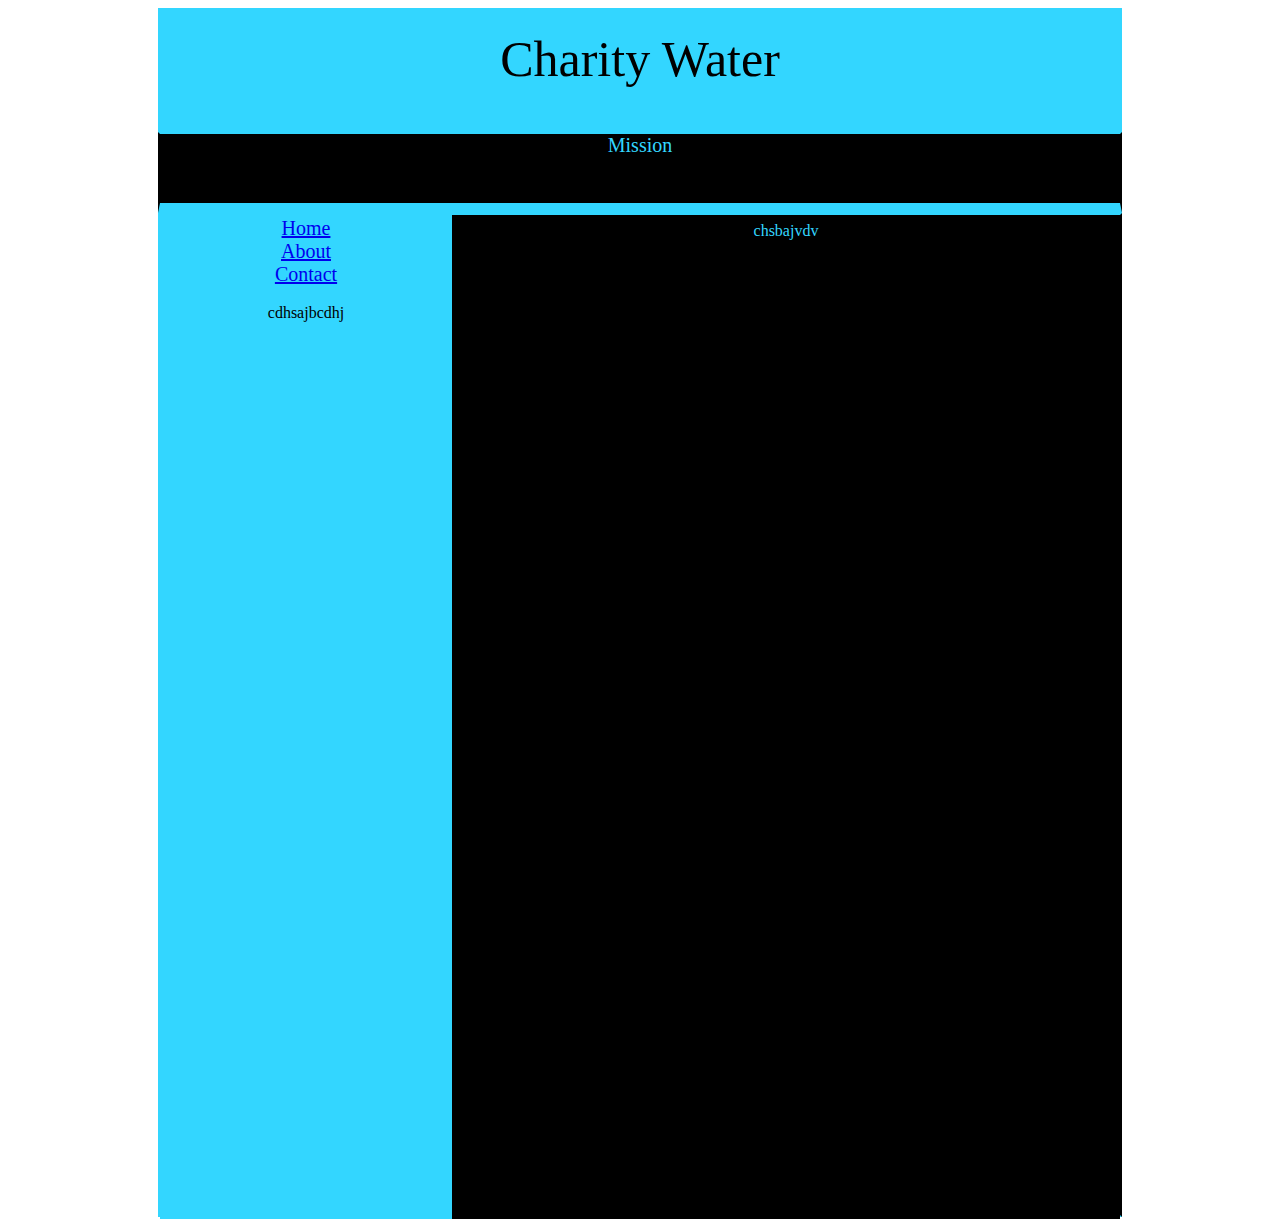
==== Desktop/NYCDA/CharityWater/index.html @ 8ebc5342 "Initialized Commit" ====
<!DOCTYPE html>
<html>
	<head>
		<title>
			Project
		</title>
		<link rel="stylesheet" type="text/css" href="css/main.css">
	</head>
	<body>
		<div id="div1">Charity Water</div>
		
		<p>
			Mission
			<br>
			<br>
			<br>
		</p>
		<div id="sectionWrap">
			<section id="sideBar">
					<span>
					<a href="index.html">Home</a>
					<br>
					<a href="about.html">About</a>
					<br>
					<a href="contact.html">Contact</a>
					</span>
					<br>
					<br>
					cdhsajbcdhj
			</section>
			<section id="mainContent">
				chsbajvdv
			</section>
		</div>
	</body>
</html>
---- Desktop/NYCDA/CharityWater/css/main.css ----
p{
	border-top: 2pt solid #33d6ff;
	border-right: 2pt solid black;
	border-left: 2pt solid black;
	border-bottom:8pt solid #33d6ff;
	width: 960px;
	margin: 0 auto;
	background-color: #000;
	font-family:fantasy;
	color:#33d6ff;
	text-align: center;
	font-size:20px;
}

span{
	font-size:20px;
}

#sectionWrap{
	width: 960px;
	margin: 0 auto;
	border:2pt solid #33d6ff;
	border-right:2pt solid black;
	height:1000px;
	font-family: fantasy
}

#div1{
	border: 2pt solid #33d6ff;
	width: 960px;
	height: 100px;
	margin: 0 auto;
	background-color: #33d6ff;
	color:#000;
	text-align: center;
	font-family:fantasy;
	font-size:50px;
	padding-top: 20px;
}

#sideBar{
	border:2pt solid #33d6ff;
	background-color: #33d6ff;
	width:30%;
	height:1000px;
	margin:0 auto;
	float:left;
	text-align: center;
}

#mainContent{
	border-top:2pt solid #000;
	border-left:2pt solid #000;
	border-bottom:2pt solid black;
	border-right: 2pt solid black;
	background-color: black;
	width:68.12%;
	height:990px;
	margin:0 auto;
	float: left;
	text-align: center;
	color:#33d6ff;
	padding:5px;
}
Status API Training Shop Blog About
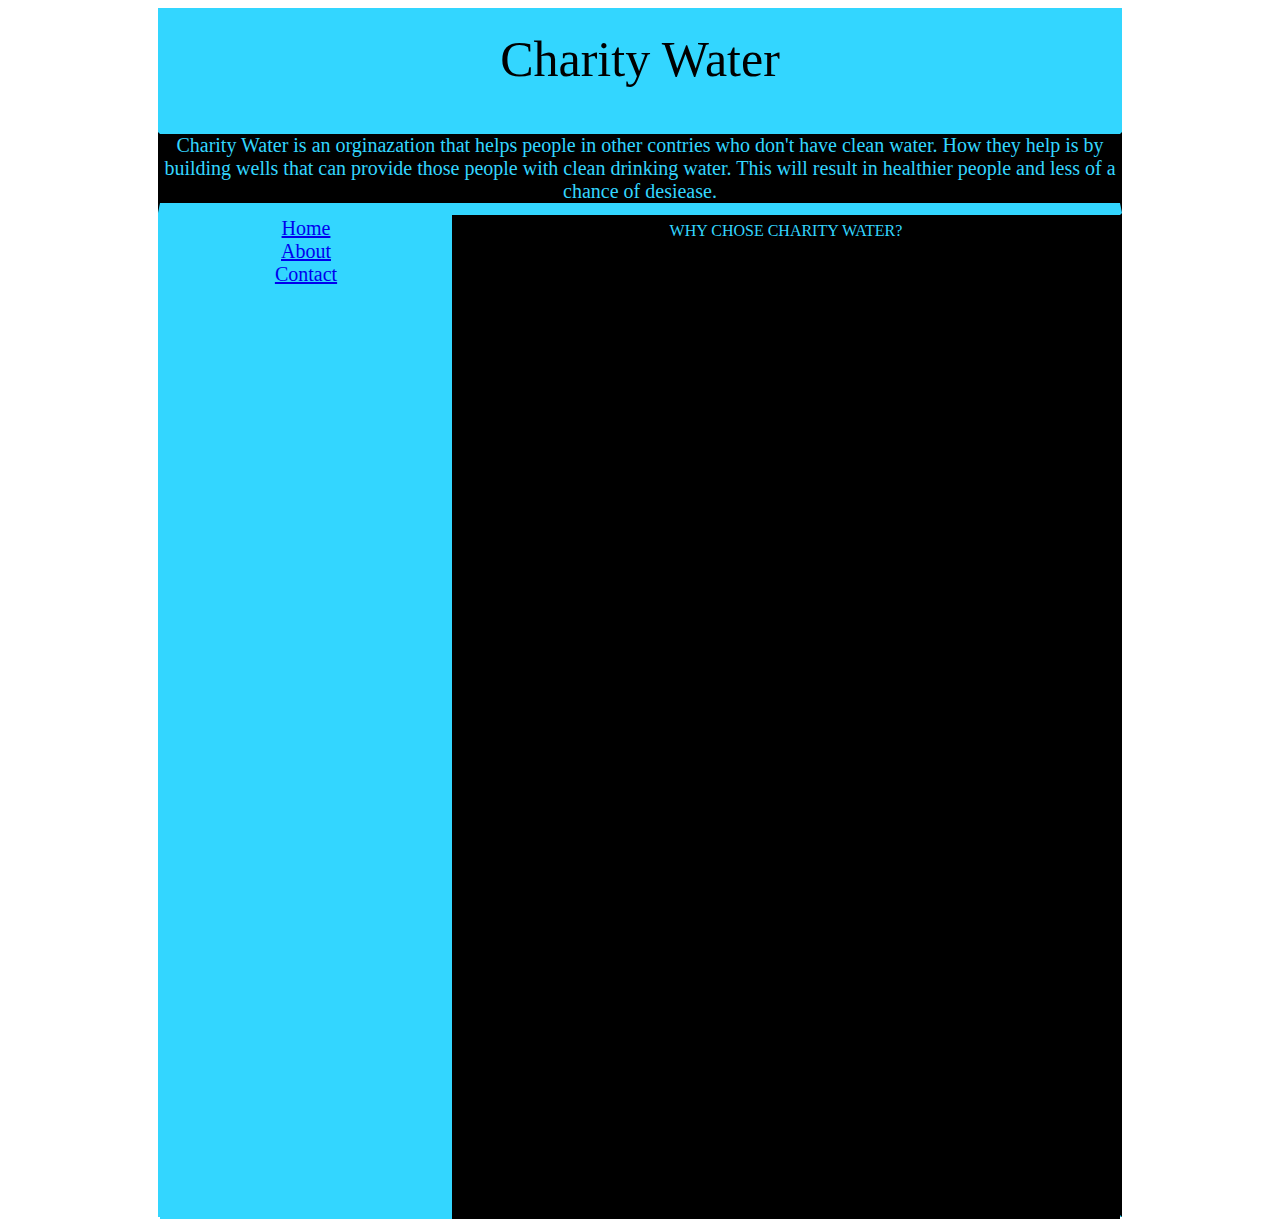
==== commit fd051336: "Update index.html" ====
--- a/Desktop/NYCDA/CharityWater/index.html
+++ b/Desktop/NYCDA/CharityWater/index.html
@@ -8,29 +8,28 @@
 	</head>
 	<body>
 		<div id="div1">Charity Water</div>
-		
 		<p>
-			Mission
-			<br>
-			<br>
-			<br>
+			Charity Water is an orginazation that helps people in other contries who don't have clean water. How they help is by building wells that can provide those people with clean drinking water. This will result in healthier people and less of a chance of desiease.
 		</p>
 		<div id="sectionWrap">
 			<section id="sideBar">
 					<span>
-					<a href="index.html">Home</a>
-					<br>
-					<a href="about.html">About</a>
-					<br>
-					<a href="contact.html">Contact</a>
+						<a href="index.html">Home</a>
+						<br>
+						<a href="about.html">About</a>
+						<br>
+						<a href="contact.html">Contact</a>
 					</span>
 					<br>
 					<br>
-					cdhsajbcdhj
+					
 			</section>
 			<section id="mainContent">
-				chsbajvdv
+				WHY CHOSE CHARITY WATER?
+				<br>
+				<br>
+				<iframe width="560" height="315" src="https://www.youtube.com/embed/b_FfY-3vUv4" frameborder="0" allowfullscreen>Charity Water Trailer</iframe>
 			</section>
 		</div>
 	</body>
-</html>+</html>
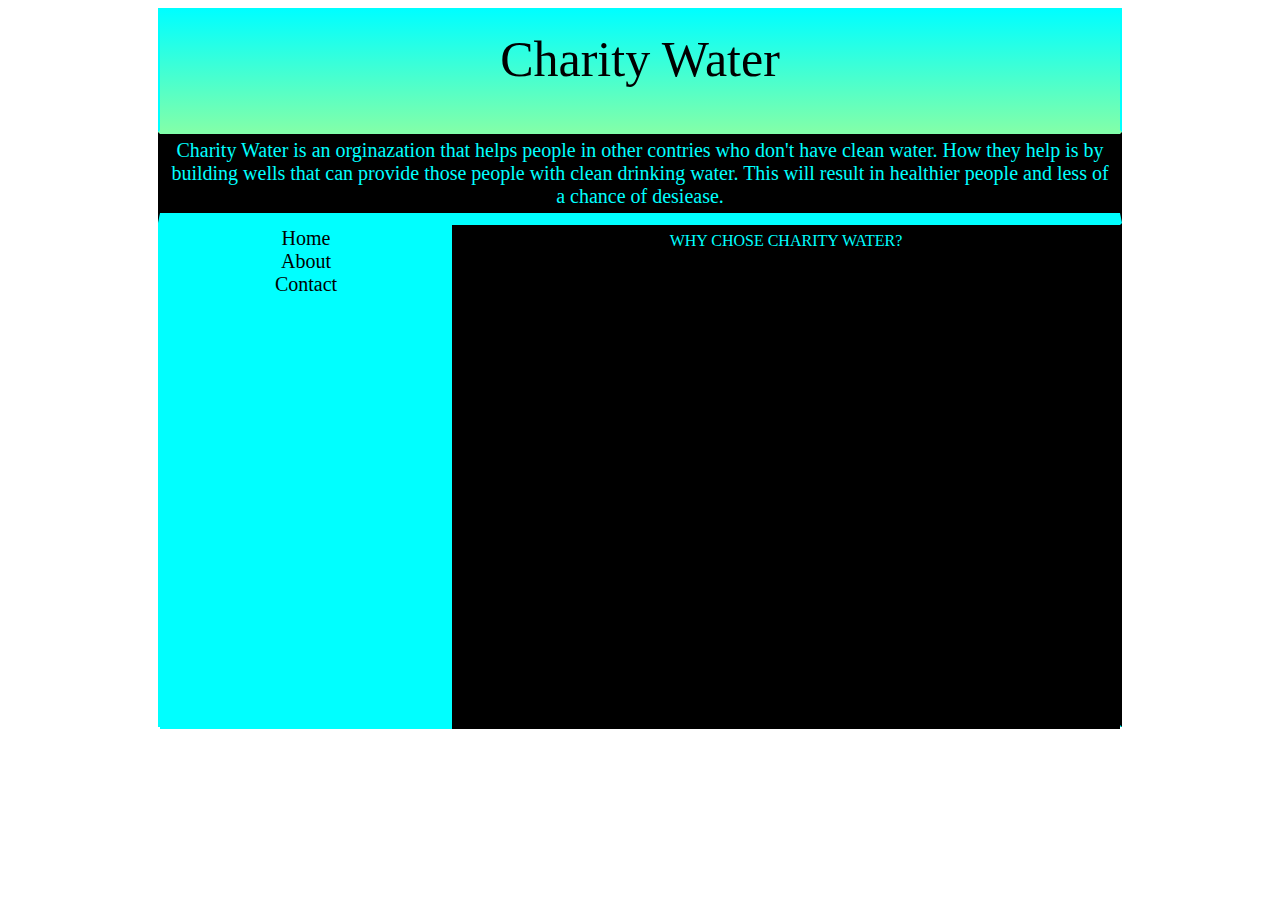
==== commit 62252bc6: "Fixed everything. Final code." ====
--- a/Desktop/NYCDA/CharityWater/index.html
+++ b/Desktop/NYCDA/CharityWater/index.html
@@ -28,8 +28,9 @@
 				WHY CHOSE CHARITY WATER?
 				<br>
 				<br>
-				<iframe width="560" height="315" src="https://www.youtube.com/embed/b_FfY-3vUv4" frameborder="0" allowfullscreen>Charity Water Trailer</iframe>
+				<iframe width="595" height="350" src="https://www.youtube.com/embed/b_FfY-3vUv4" frameborder="0" allowfullscreen>Charity Water Trailer</iframe>
 			</section>
 		</div>
 	</body>
 </html>
+
--- a/Desktop/NYCDA/CharityWater/css/main.css
+++ b/Desktop/NYCDA/CharityWater/css/main.css
@@ -1,15 +1,16 @@
 p{
-	border-top: 2pt solid #33d6ff;
+	border-top: 2pt solid #80ffaa;
 	border-right: 2pt solid black;
 	border-left: 2pt solid black;
-	border-bottom:8pt solid #33d6ff;
-	width: 960px;
+	border-bottom:8pt solid aqua;
+	width: 950px;
 	margin: 0 auto;
 	background-color: #000;
 	font-family:fantasy;
-	color:#33d6ff;
+	color:aqua;
 	text-align: center;
 	font-size:20px;
+	padding:5px;
 }
 
 span{
@@ -19,30 +20,36 @@
 #sectionWrap{
 	width: 960px;
 	margin: 0 auto;
-	border:2pt solid #33d6ff;
+	border:2pt solid aqua;
 	border-right:2pt solid black;
-	height:1000px;
+	height: 500px;
 	font-family: fantasy
 }
 
 #div1{
-	border: 2pt solid #33d6ff;
+	border: 2pt solid aqua;
+	border-bottom:2pt solid #80ffaa;
 	width: 960px;
 	height: 100px;
 	margin: 0 auto;
-	background-color: #33d6ff;
-	color:#000;
+	/*background-color: #33d6ff;*/
+	color:black;
 	text-align: center;
 	font-family:fantasy;
 	font-size:50px;
 	padding-top: 20px;
+	background: aqua; 
+    background: -webkit-linear-gradient(aqua, #80ffaa); 
+    background: -o-linear-gradient(aqua, #80ffaa); 
+    background: -moz-linear-gradient(aqua, #80ffaa); 
+    background: linear-gradient(aqua, #80ffaa);
 }
 
 #sideBar{
-	border:2pt solid #33d6ff;
-	background-color: #33d6ff;
+	border:2pt solid aqua;
+	background-color: aqua;
 	width:30%;
-	height:1000px;
+	height:500px;
 	margin:0 auto;
 	float:left;
 	text-align: center;
@@ -54,13 +61,42 @@
 	border-bottom:2pt solid black;
 	border-right: 2pt solid black;
 	background-color: black;
-	width:68.12%;
-	height:990px;
+	width:68.125%;
+	height:490px;
 	margin:0 auto;
 	float: left;
 	text-align: center;
-	color:#33d6ff;
+	color:aqua;
 	padding:5px;
+
 }
-Status API Training Shop Blog About
 
+#grad1 {
+    height: 200px;
+    background: aqua; 
+    background: -webkit-linear-gradient(aqua, #80ffaa); 
+    background: -o-linear-gradient(aqua, #80ffaa); 
+    background: -moz-linear-gradient(aqua, #80ffaa); 
+    background: linear-gradient(aqua, #80ffaa);
+ }
+
+a:link{ 
+	color: black;
+	text-decoration: none;
+
+}
+
+a:visited{
+	color: black;
+	text-decoration: none;
+}
+
+a:hover{
+	color: black;
+	text-decoration: underline;
+}
+
+a:active{
+	color: black;
+	text-decoration: underline;
+}